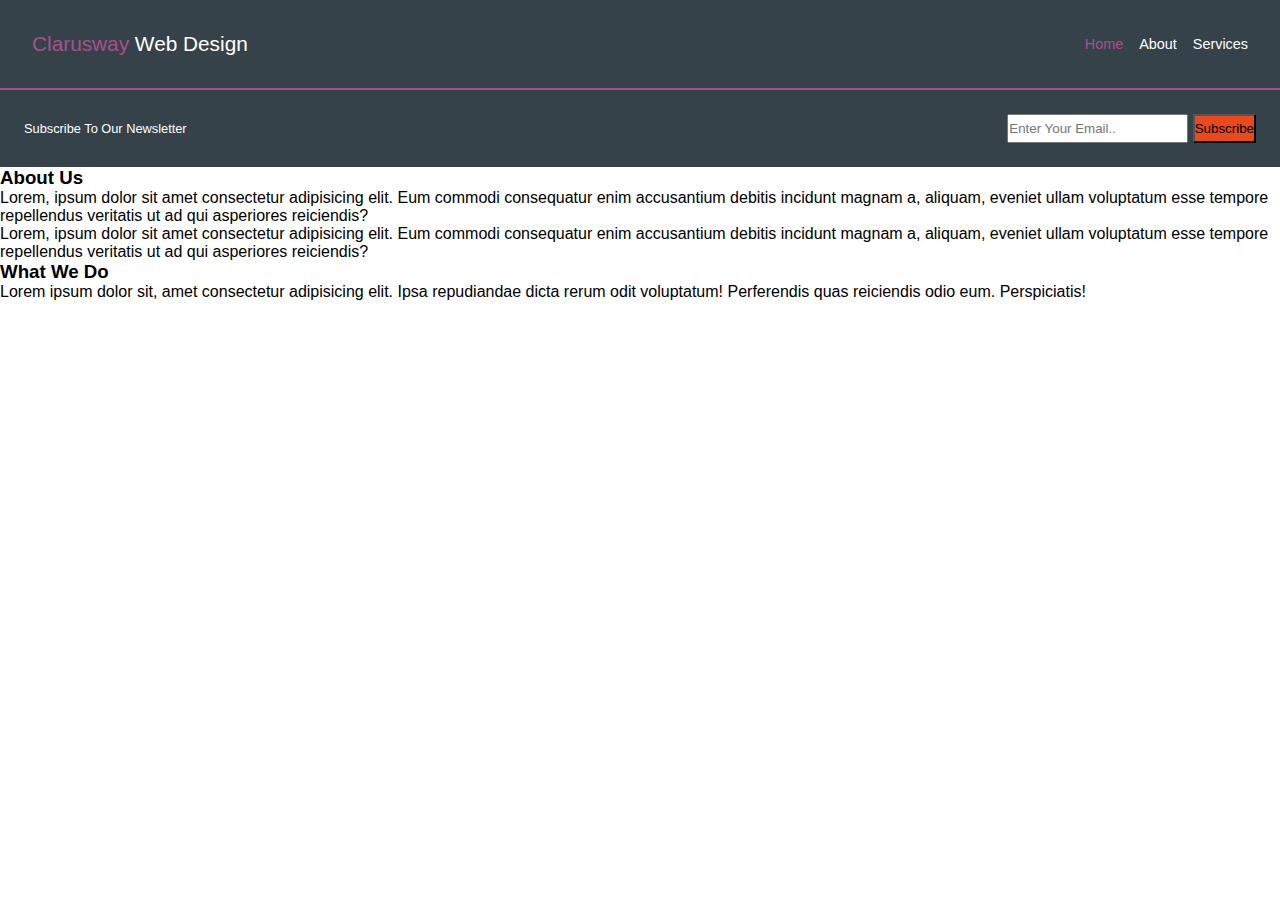
==== about.html @ 3645a7aa "start for about" ====
<!DOCTYPE html>
<html lang="en">
<head>
    <meta charset="UTF-8">
    <meta http-equiv="X-UA-Compatible" content="IE=edge">
    <meta name="viewport" content="width=device-width, initial-scale=1.0">
    <link rel="stylesheet" href="./style.css">
    <title>ABOUT</title>
</head>
<body>
    <nav>
        <section class="nav__left"><span>Clarusway</span> Web Design</section>
        <section class="nav__right">
          <ul>
            <li><a id="home" href="./index.html">Home</a></li>
            <li><a id="about" href="./about.html">About</a></li>
            <li><a id="services" href="#">Services</a></li>
          </ul>
        </section>
      </nav>
      <section class="main__mid">
        <h2>Subscribe To Our Newsletter</h2>
        <section class="main__mid--form">
          <input
            type="email"
            name="e-mail"
            id="e-mail"
            placeholder="Enter Your Email.."
          />
          <button type="submit" value="submit">Subscribe</button>
        </section>
    </section>
        <section>
            <section class="about__main--left">
                <h3>About Us</h3>
                <p>Lorem, ipsum dolor sit amet consectetur adipisicing elit. Eum commodi consequatur enim accusantium debitis incidunt magnam a, aliquam, eveniet ullam voluptatum esse tempore repellendus veritatis ut ad qui asperiores reiciendis?</p>
                <p>Lorem, ipsum dolor sit amet consectetur adipisicing elit. Eum commodi consequatur enim accusantium debitis incidunt magnam a, aliquam, eveniet ullam voluptatum esse tempore repellendus veritatis ut ad qui asperiores reiciendis?</p>
            </section>
            <section class="about__main--right">
                <h3>What We Do</h3>
                <p>Lorem ipsum dolor sit, amet consectetur adipisicing elit. Ipsa repudiandae dicta rerum odit voluptatum! Perferendis quas reiciendis odio eum. Perspiciatis!</p>
            </section>
        
</body>
</html>
---- style.css ----
/*! univrsal selector default settigns */
*{
    margin: 0;
    padding: 0;
    box-sizing: border-box;
}
body{
    font-family: 'Roboto', sans-serif;
    height: 100vh;
    /* width: 100%; */
    margin: 0;
    
}
/*! NAV area */
nav{
    background-color: rgb(53,66,74);
    color: white;
    border-bottom: 2px solid rgb(169,80,139);
    display: flex;
    justify-content: space-between;
    align-items: center;
    padding: 2rem;
}
.nav__left{
    font-size: 1.3rem;
}
.nav__right{
    font-size: 0.9rem;
}
.nav__right ul {
    display: flex;
}
.nav__right li {
    /* display: inline; */
    flex-direction: row;
    list-style: none;
}
.nav__right li a {
    color: white;
    text-decoration: none;
    padding-left: 1rem;
}
#home{
    color: rgb(169,80,139);
}
.nav__left span{
    color: rgb(169,80,139);
}
/*! MAIN AREA */

.main__top{
    background-image: url(./img/showcase.jpg);
    background-position: center;
    background-size: cover;
    height: 200px;
    color: white;
    display: flex;
    flex-direction: column;
    align-items: center;
    text-align: center;
    justify-content: center;
}
.main__top h1{
padding-bottom: 1rem;
}
.main__top p{
    font-size: 0.8rem;
    
}

.main__mid{
    background-color: rgb(53,66,74);
    display: flex;
    justify-content: space-between;
    align-items: center;
    padding: 1.5rem;
    color: white;
}
.main__mid h2{
    font-size: 0.8rem;
    font-weight: 200;
}
.main__mid--form input{
height: 1.8rem;
}
.main__mid--form button{
height: 1.8rem;
background-color: rgb(232,73,29);
}
.main__bott{
    padding: 1.5rem;
    display: flex;
    justify-content: space-evenly;
}
.main__bott--cont{
    text-align: center;
}
.main__bott--cont img{
    height: 12vh;
    /* width: 15vw; */
}
.main__bott--cont h3 {
    font-size: 1rem;
}
.main__bott--cont p{
    font-size: 0.8rem;
}
.main__bott{
    display: flex;
}
/*! FOOTER AREA */
footer {
    background-color: rgb(53,66,74);
    color: white;
    text-align: center;
    padding: 1rem;
    position:fixed;
    bottom: 0;
    width: 100%;
}
footer img{
    height: 4vh;
}
footer p{
    font-size: 0.8rem;
}

/*! ABOUT PAGE */
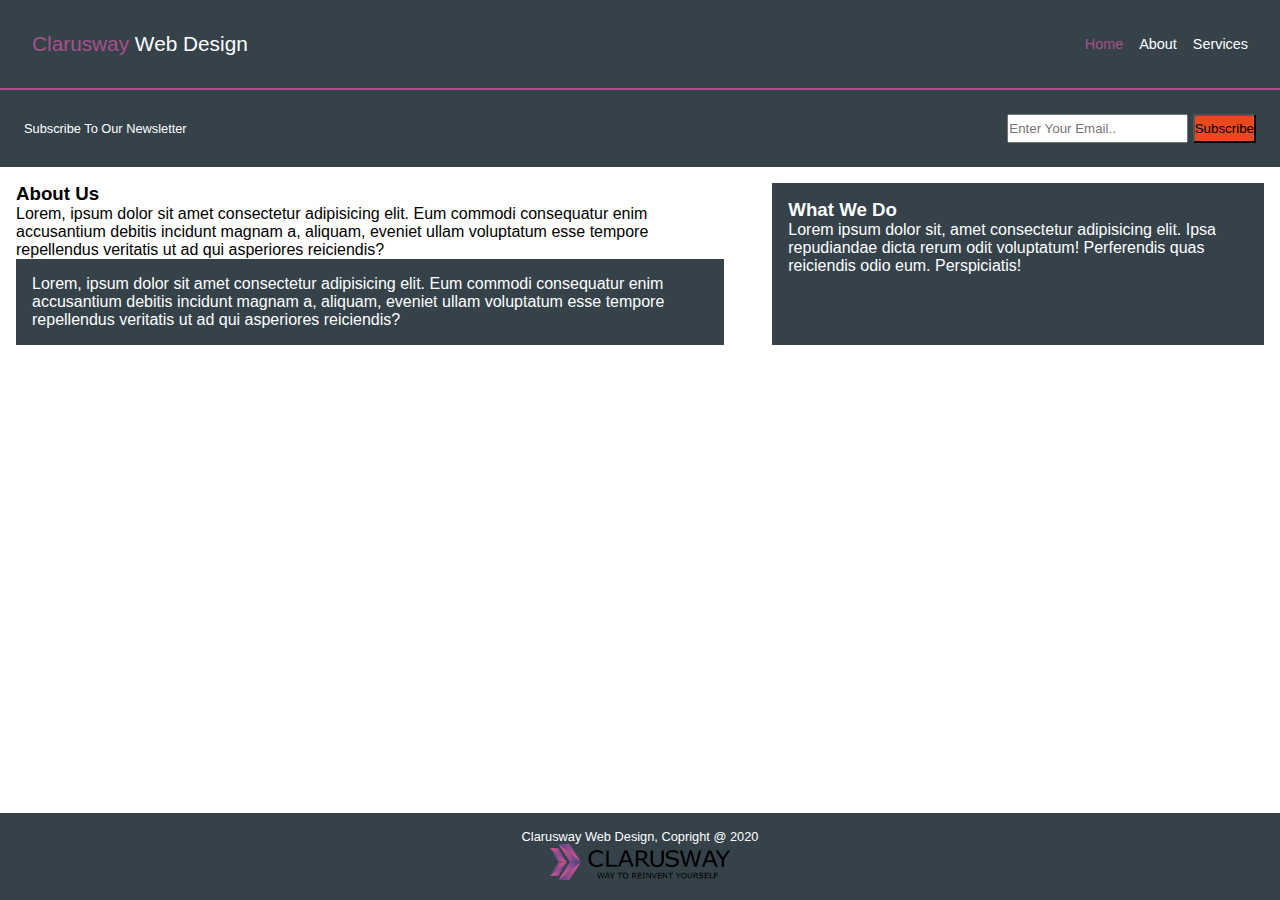
==== commit d0f7273a: "." ====
--- a/about.html
+++ b/about.html
@@ -1,45 +1,63 @@
 <!DOCTYPE html>
 <html lang="en">
-<head>
-    <meta charset="UTF-8">
-    <meta http-equiv="X-UA-Compatible" content="IE=edge">
-    <meta name="viewport" content="width=device-width, initial-scale=1.0">
-    <link rel="stylesheet" href="./style.css">
+  <head>
+    <meta charset="UTF-8" />
+    <meta http-equiv="X-UA-Compatible" content="IE=edge" />
+    <meta name="viewport" content="width=device-width, initial-scale=1.0" />
+    <link rel="stylesheet" href="./style.css" />
     <title>ABOUT</title>
-</head>
-<body>
+  </head>
+  <body>
     <nav>
-        <section class="nav__left"><span>Clarusway</span> Web Design</section>
-        <section class="nav__right">
-          <ul>
-            <li><a id="home" href="./index.html">Home</a></li>
-            <li><a id="about" href="./about.html">About</a></li>
-            <li><a id="services" href="#">Services</a></li>
-          </ul>
-        </section>
-      </nav>
-      <section class="main__mid">
-        <h2>Subscribe To Our Newsletter</h2>
-        <section class="main__mid--form">
-          <input
-            type="email"
-            name="e-mail"
-            id="e-mail"
-            placeholder="Enter Your Email.."
-          />
-          <button type="submit" value="submit">Subscribe</button>
-        </section>
+      <section class="nav__left"><span>Clarusway</span> Web Design</section>
+      <section class="nav__right">
+        <ul>
+          <li><a id="home" href="./index.html">Home</a></li>
+          <li><a id="about" href="./about.html">About</a></li>
+          <li><a id="services" href="#">Services</a></li>
+        </ul>
+      </section>
+    </nav>
+    <section class="main__mid">
+      <h2>Subscribe To Our Newsletter</h2>
+      <section class="main__mid--form">
+        <input
+          type="email"
+          name="e-mail"
+          id="e-mail"
+          placeholder="Enter Your Email.."
+        />
+        <button type="submit" value="submit">Subscribe</button>
+      </section>
     </section>
-        <section>
-            <section class="about__main--left">
-                <h3>About Us</h3>
-                <p>Lorem, ipsum dolor sit amet consectetur adipisicing elit. Eum commodi consequatur enim accusantium debitis incidunt magnam a, aliquam, eveniet ullam voluptatum esse tempore repellendus veritatis ut ad qui asperiores reiciendis?</p>
-                <p>Lorem, ipsum dolor sit amet consectetur adipisicing elit. Eum commodi consequatur enim accusantium debitis incidunt magnam a, aliquam, eveniet ullam voluptatum esse tempore repellendus veritatis ut ad qui asperiores reiciendis?</p>
-            </section>
-            <section class="about__main--right">
-                <h3>What We Do</h3>
-                <p>Lorem ipsum dolor sit, amet consectetur adipisicing elit. Ipsa repudiandae dicta rerum odit voluptatum! Perferendis quas reiciendis odio eum. Perspiciatis!</p>
-            </section>
-        
-</body>
-</html>+    <section class="about__main">
+      <section class="about__main--left">
+        <h3>About Us</h3>
+        <p>
+          Lorem, ipsum dolor sit amet consectetur adipisicing elit. Eum commodi
+          consequatur enim accusantium debitis incidunt magnam a, aliquam,
+          eveniet ullam voluptatum esse tempore repellendus veritatis ut ad qui
+          asperiores reiciendis?
+        </p>
+        <p class="dark">
+          Lorem, ipsum dolor sit amet consectetur adipisicing elit. Eum commodi
+          consequatur enim accusantium debitis incidunt magnam a, aliquam,
+          eveniet ullam voluptatum esse tempore repellendus veritatis ut ad qui
+          asperiores reiciendis?
+        </p>
+      </section>
+      <section class="about__main--right dark">
+        <h3>What We Do</h3>
+        <p>
+          Lorem ipsum dolor sit, amet consectetur adipisicing elit. Ipsa
+          repudiandae dicta rerum odit voluptatum! Perferendis quas reiciendis
+          odio eum. Perspiciatis!
+        </p>
+      </section>
+    </section>
+    <footer>
+        <p>Clarusway Web Design, Copright @ 2020</p>
+        <img src="./img/clarusway_logo.png" alt="" />
+      </footer>
+  </body>
+</html>
--- a/style.css
+++ b/style.css
@@ -125,4 +125,20 @@
     font-size: 0.8rem;
 }
 
-/*! ABOUT PAGE */+/*! ABOUT PAGE */
+.about__main{
+    display: flex;
+    padding: 1rem;
+    gap: 3rem;
+}
+.dark{
+    background-color: rgb(53,66,74);
+    color: white;
+    padding: 1rem;
+    /*! section must be a bit little */
+    
+}
+
+
+/*! SERVICES PAGE */
+
